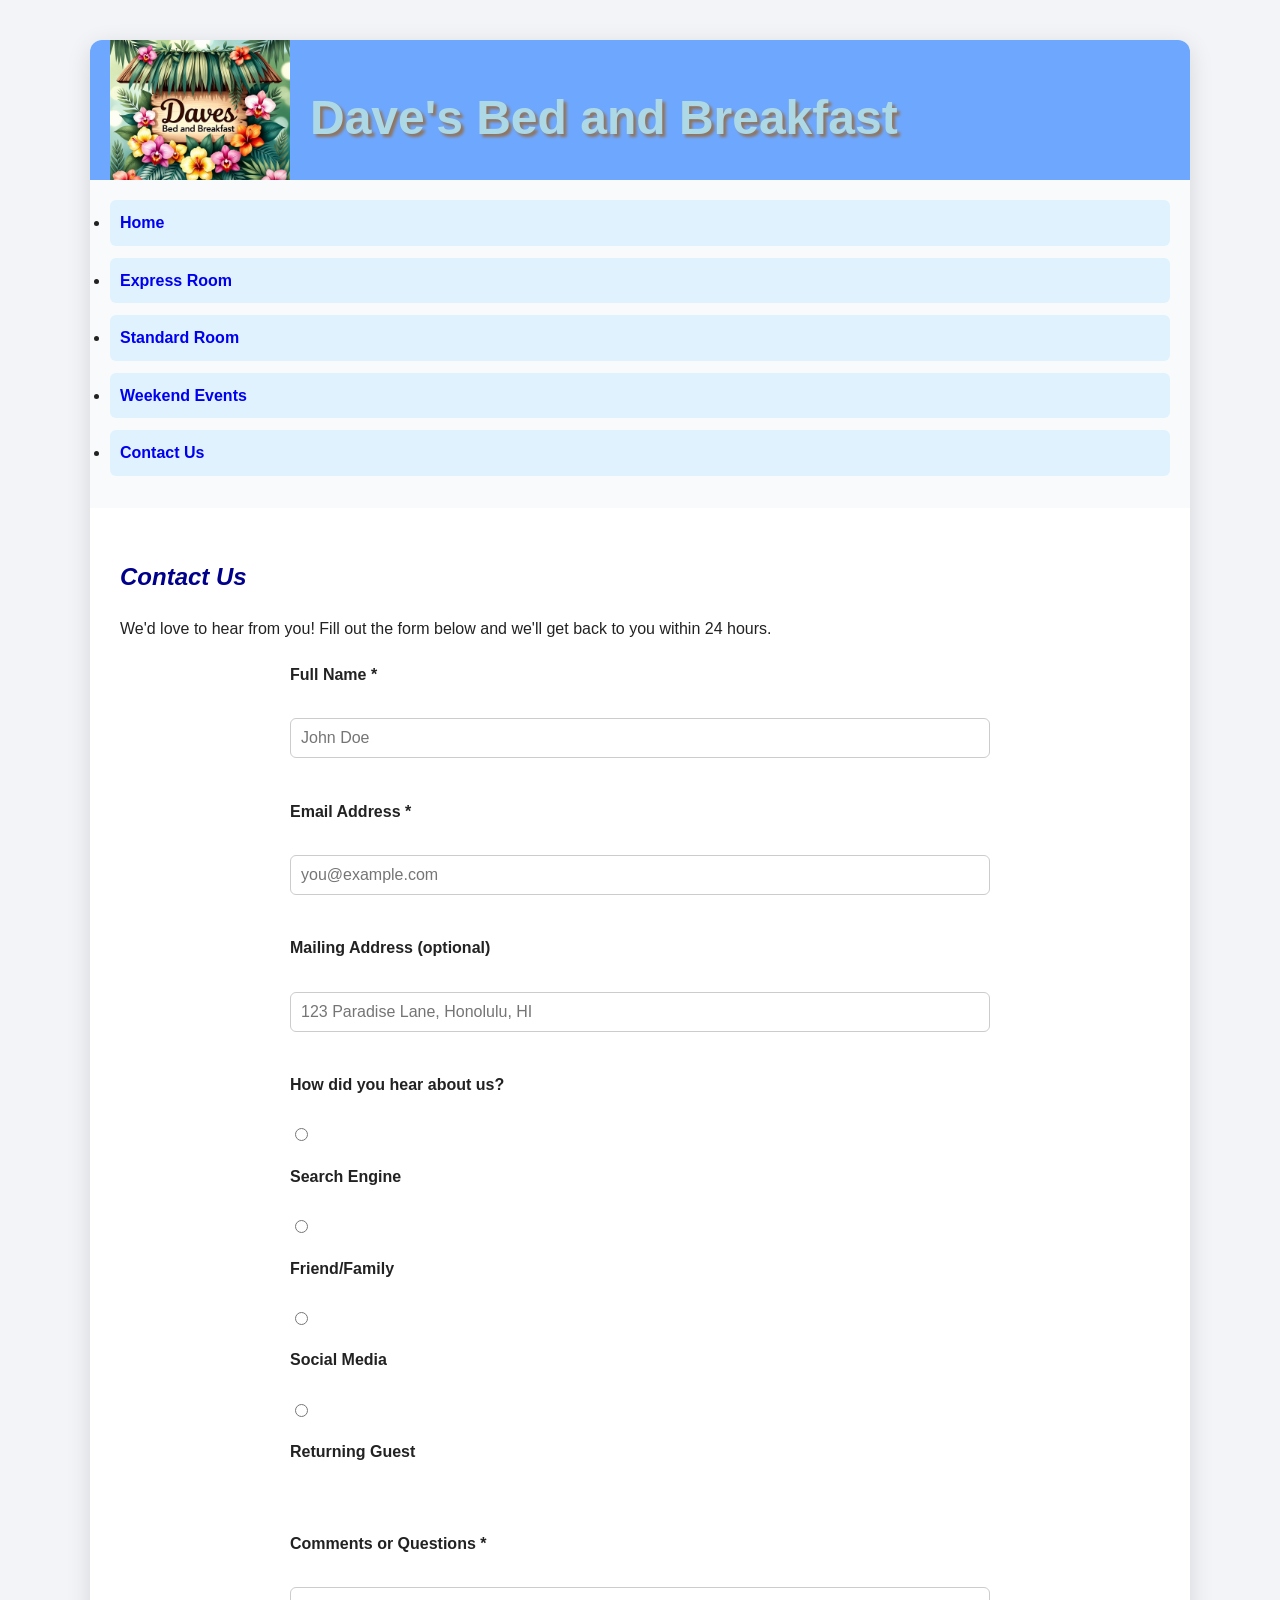
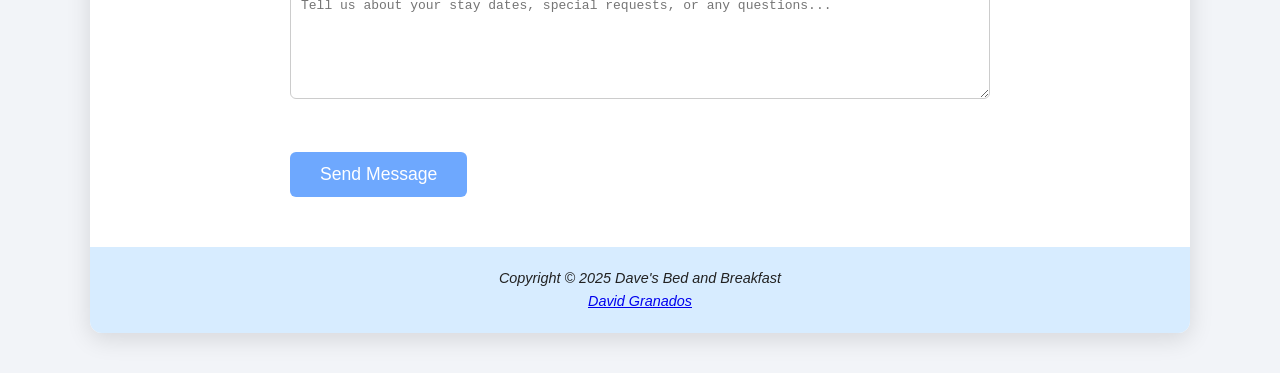
==== contact.html @ 4b701e00 "Add files via upload" ====
<!DOCTYPE html>
<html lang="en">
<head>
    <title>Dave's Bed and Breakfast - Contact Us</title>
    <meta charset="utf-8">
    <meta name="viewport" content="width=device-width, initial-scale=1">
    <link rel="stylesheet" href="styles/styles.css">
</head>
<body>
<div id="wrapper">
  <header>
      <h1>Dave's Bed and Breakfast</h1>
     
  </header>
  <nav>
  <ul> 
    <li><a href="index.html">Home</a></li>
    <li><a href="rooms/express.html">Express Room</a></li>
    <li><a href="rooms/standard.html">Standard Room</a></li>
    <li><a href="events/weekend.html">Weekend Events</a></li>
    <li><a href="contact.html">Contact Us</a></li>
  </ul>
  </nav>
  <main>
        <h2>Contact Us</h2>
        <p>We'd love to hear from you! Fill out the form below and we'll get back to you within 24 hours.</p>

        <form action="https://webdevbasics.net/scripts/demo.php" method="post">
            <label for="name">Full Name *</label><br>
            <input type="text" id="name" name="name" required placeholder="John Doe"><br><br>

            <label for="email">Email Address *</label><br>
            <input type="email" id="email" name="email" required placeholder="you@example.com"><br><br>

            <label for="address">Mailing Address (optional)</label><br>
            <input type="text" id="address" name="address" placeholder="123 Paradise Lane, Honolulu, HI"><br><br>

            <label>How did you hear about us?</label><br>
            <input type="radio" name="source" value="search" id="search">
            <label for="search">Search Engine</label><br>
            <input type="radio" name="source" value="friend" id="friend">
            <label for="friend">Friend/Family</label><br>
            <input type="radio" name="source" value="social" id="social">
            <label for="social">Social Media</label><br>
            <input type="radio" name="source" value="returning" id="returning">
            <label for="returning">Returning Guest</label><br><br>

            <label for="comments">Comments or Questions *</label><br>
            <textarea id="comments" name="comments" rows="6" cols="50" required placeholder="Tell us about your stay dates, special requests, or any questions..."></textarea><br><br>

            <button type="submit">Send Message</button>
        </form>
    </main>

    <footer>
        Copyright &copy; 2025 Dave's Bed and Breakfast<br>
        <a href="mailto:dgluna@amarillocollege.com">David Granados</a>
    </footer>
</div>
</body>
</html>
---- styles/styles.css ----
/* Reset & Base */
* { box-sizing: border-box; }
header, nav, main, footer { display: block; }

body {
    background: #f2f4f8;
    font-family: Arial, Helvetica, sans-serif;
    margin: 0;
    color: #222;
    line-height: 1.6;
}

#wrapper {
    width: 1100px;
    max-width: 95%;
    margin: 40px auto;
    background: #ffffff;
    border-radius: 12px;
    box-shadow: 0 6px 24px rgba(0,0,0,0.12);
    overflow: hidden;
    display: flex;
    flex-direction: column;
}

/* Header */
h1 {
    color: lightblue;
    background: #6ea8fe url('../images/logo.jpg') no-repeat 20px center;
    background-size: 180px;
    height: 140px;
    margin: 0;
    font-size: 3em;
    padding-left: 220px;
    padding-top: 40px;
    text-shadow: 3px 3px 3px #90745D;
    position: relative;
}

header .logo {
    position: absolute;
    top: 40px;
    left: 205px;
    width: auto;
    height: 90px;   
    z-index: 10;
}


h2 { color: darkblue; font-style: italic; }
h3 { color: #1e3a8a; }

/* Navigation */
nav {
    background: #f8fafc;
    padding: 20px;
}

nav ul {
    padding: 0;
    margin: 0;
}

nav li {
    margin-bottom: 12px;
}

nav a {
    display: block;
    padding: 10px;
    background: #e0f2fe;
    border-radius: 6px;
    text-decoration: none;
    font-weight: bold;
    transition: background 0.3s;
}

nav a:hover {
    background: lightblue;
    color: white;
}

/* Main Content */
main {
    padding: 30px;
    flex: 1;
}

main img {
    max-width: 100%;
    height: auto;
    border-radius: 8px;
    margin: 15px 0;
}

/* Form Styling */
form {
    max-width: 700px;
    margin: 20px auto;
}

label {
    display: block;
    margin-top: 15px;
    font-weight: bold;
}

input[type="text"],
input[type="email"],
textarea {
    width: 100%;
    padding: 10px;
    margin-top: 5px;
    border: 1px solid #ccc;
    border-radius: 6px;
    font-size: 1em;
}

button {
    background: #6ea8fe;
    color: white;
    padding: 12px 30px;
    border: none;
    border-radius: 6px;
    font-size: 1.1em;
    cursor: pointer;
    margin-top: 20px;
}

button:hover {
    background: #1e40af;
}

/* Table for Room Comparison (add this to any room page or new page) */
table {
    width: 100%;
    border-collapse: collapse;
    margin: 30px 0;
}

th, td {
    border: 1px solid #ddd;
    padding: 12px;
    text-align: left;
}

th {
    background-color: #6ea8fe;
    color: white;
}

/* Footer */
footer {
    background-color: #d7ecff;
    text-align: center;
    padding: 20px;
    font-style: italic;
    font-size: 0.9em;
}

main iframe {
    max-width: 100%;
    height: 500px; /* Adjust as needed */
    margin: 20px 0;
}

/* RESPONSIVE DESIGN */
@media (max-width: 768px) {
    #wrapper {
        margin: 10px auto;
    }

    header .logo {
        position: static;
        display: block;
        margin: 0 auto;
        width: 150px;
    }

    h1 {
        font-size: 2.2em;
        padding-left: 20px;
        height: 100px;
        padding-top: 80px;
        text-align: center;
        background-position: center 10px;
    }

    nav {
        width: 100%;
        float: none;
        padding: 10px;
    }

    nav ul {
        display: flex;
        flex-wrap: wrap;
        justify-content: center;
    }

    nav li {
        margin: 5px;
    }

    nav a {
        font-size: 0.9em;
        padding: 8px 12px;
    }

    main {
        margin-left: 0;
        padding: 20px;
    }

    footer {
        margin-left: 0;
    }
}
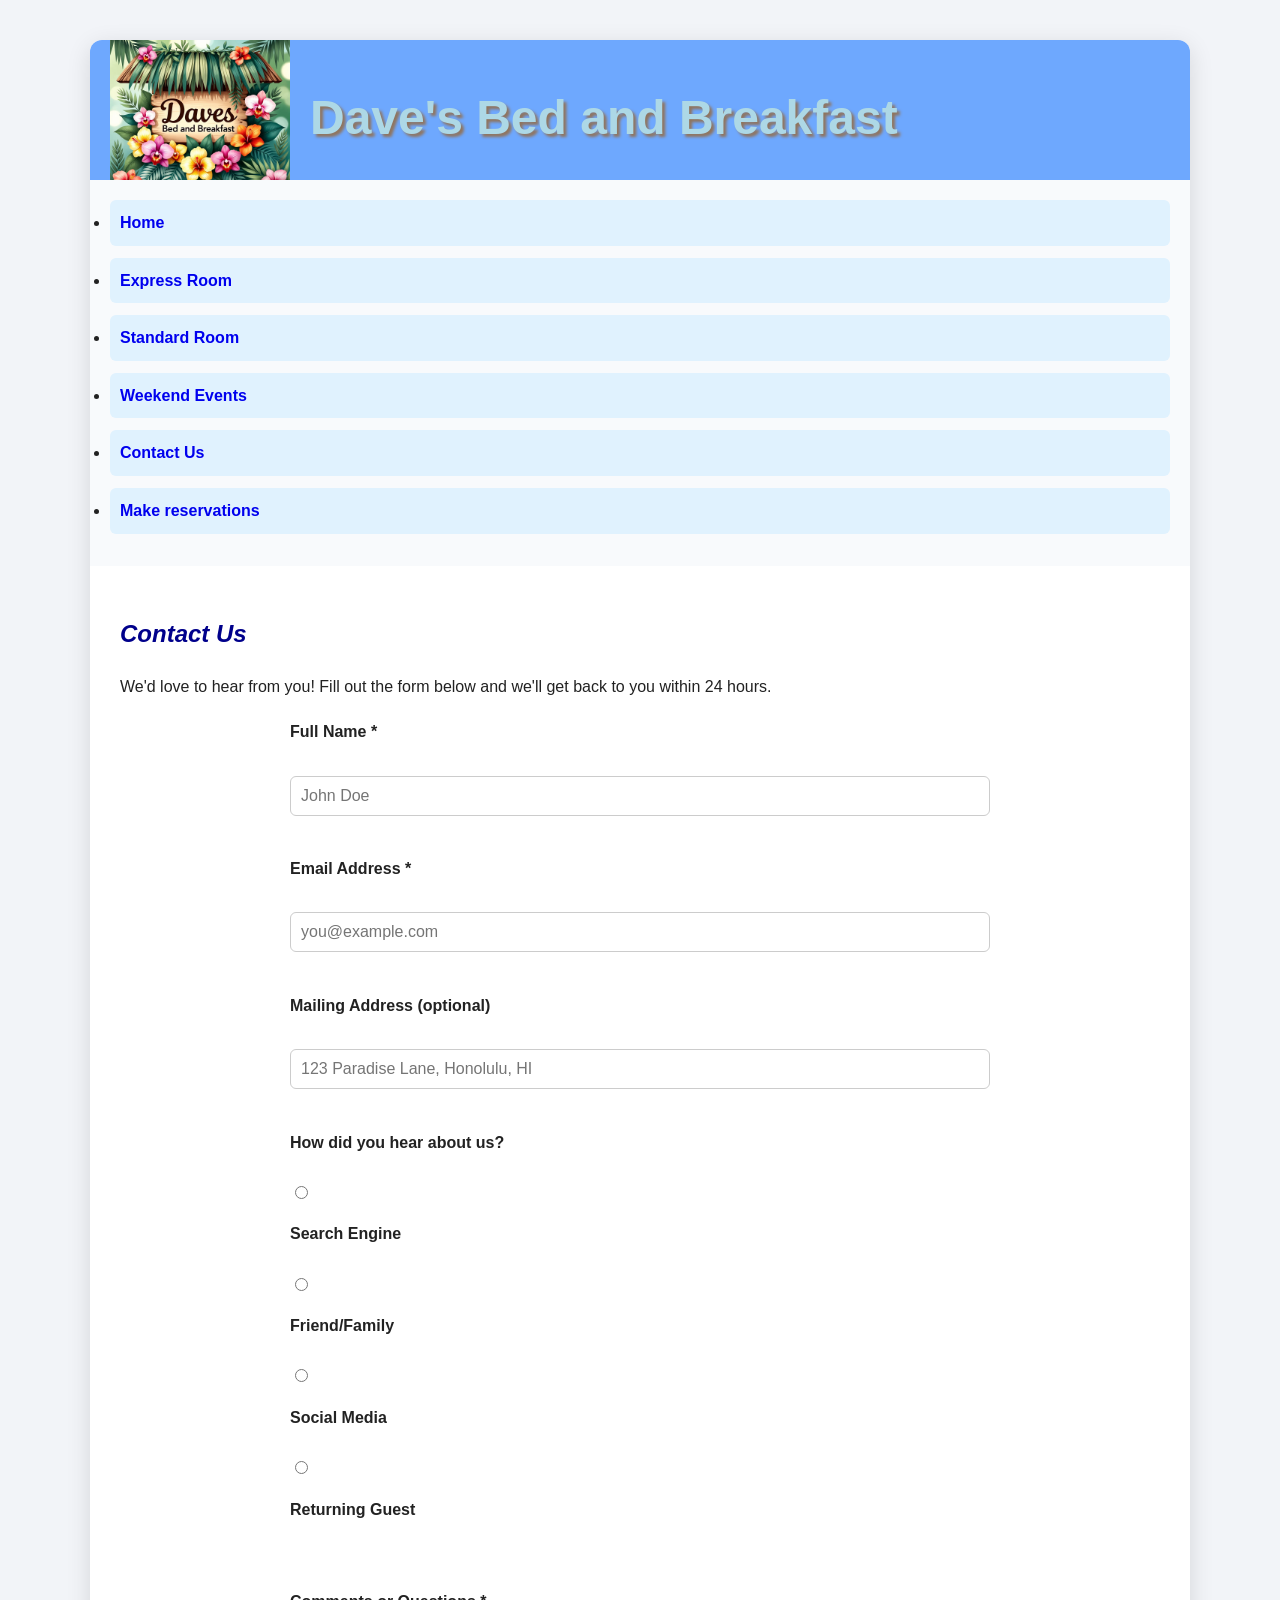
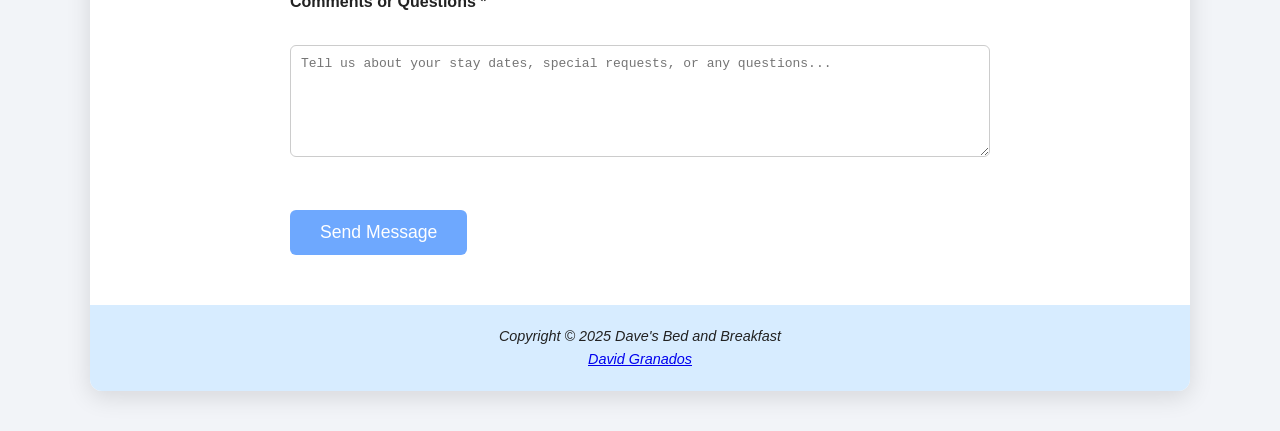
==== commit 15546bb2: "Add files via upload" ====
--- a/contact.html
+++ b/contact.html
@@ -19,6 +19,7 @@
     <li><a href="rooms/standard.html">Standard Room</a></li>
     <li><a href="events/weekend.html">Weekend Events</a></li>
     <li><a href="contact.html">Contact Us</a></li>
+    <li><a href="costs/reservations.html">Make reservations</a></li>
   </ul>
   </nav>
   <main>
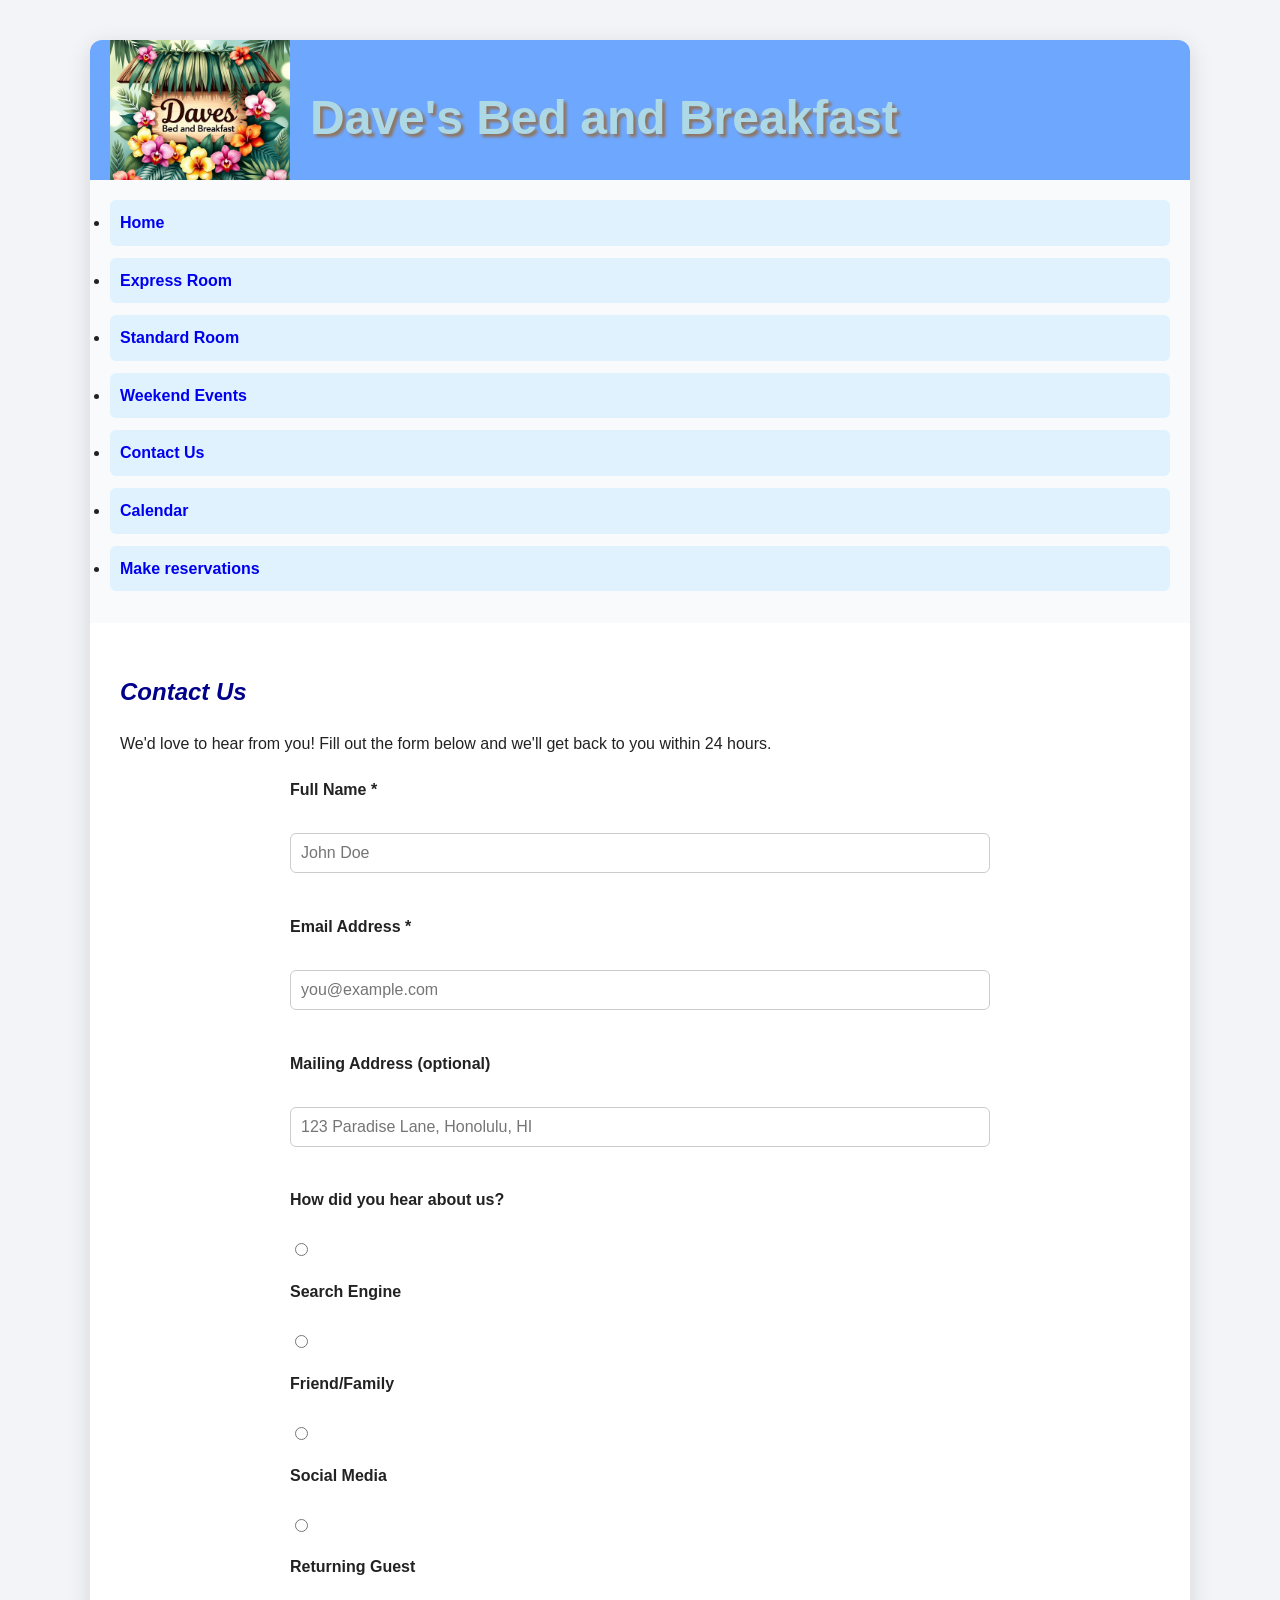
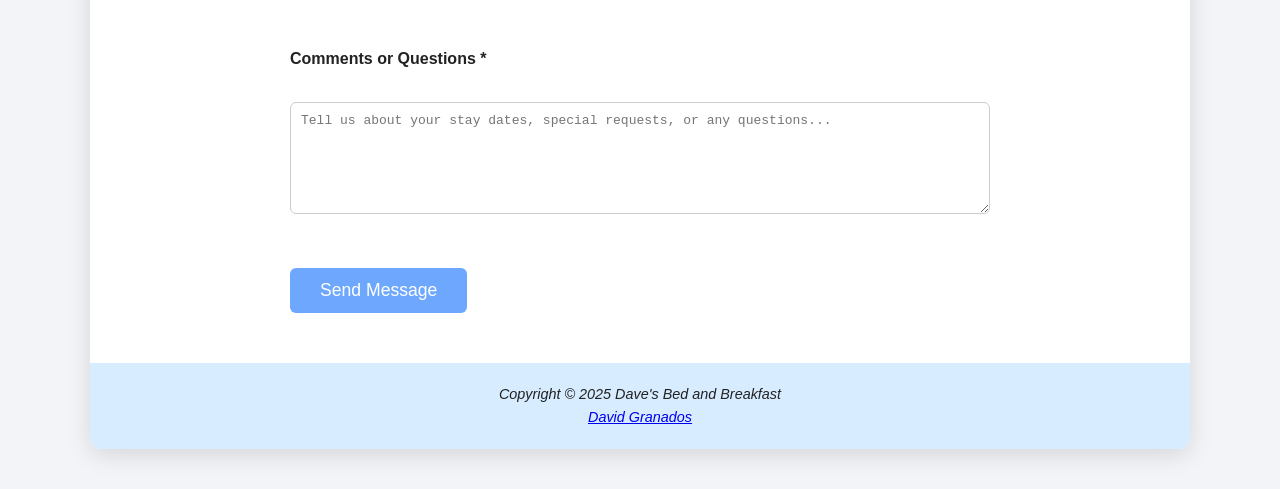
==== commit a26828ea: "Add files via upload" ====
--- a/contact.html
+++ b/contact.html
@@ -19,6 +19,7 @@
     <li><a href="rooms/standard.html">Standard Room</a></li>
     <li><a href="events/weekend.html">Weekend Events</a></li>
     <li><a href="contact.html">Contact Us</a></li>
+    <li><a href="daves_calendar.html">Calendar</a></li> 
     <li><a href="costs/reservations.html">Make reservations</a></li>
   </ul>
   </nav>
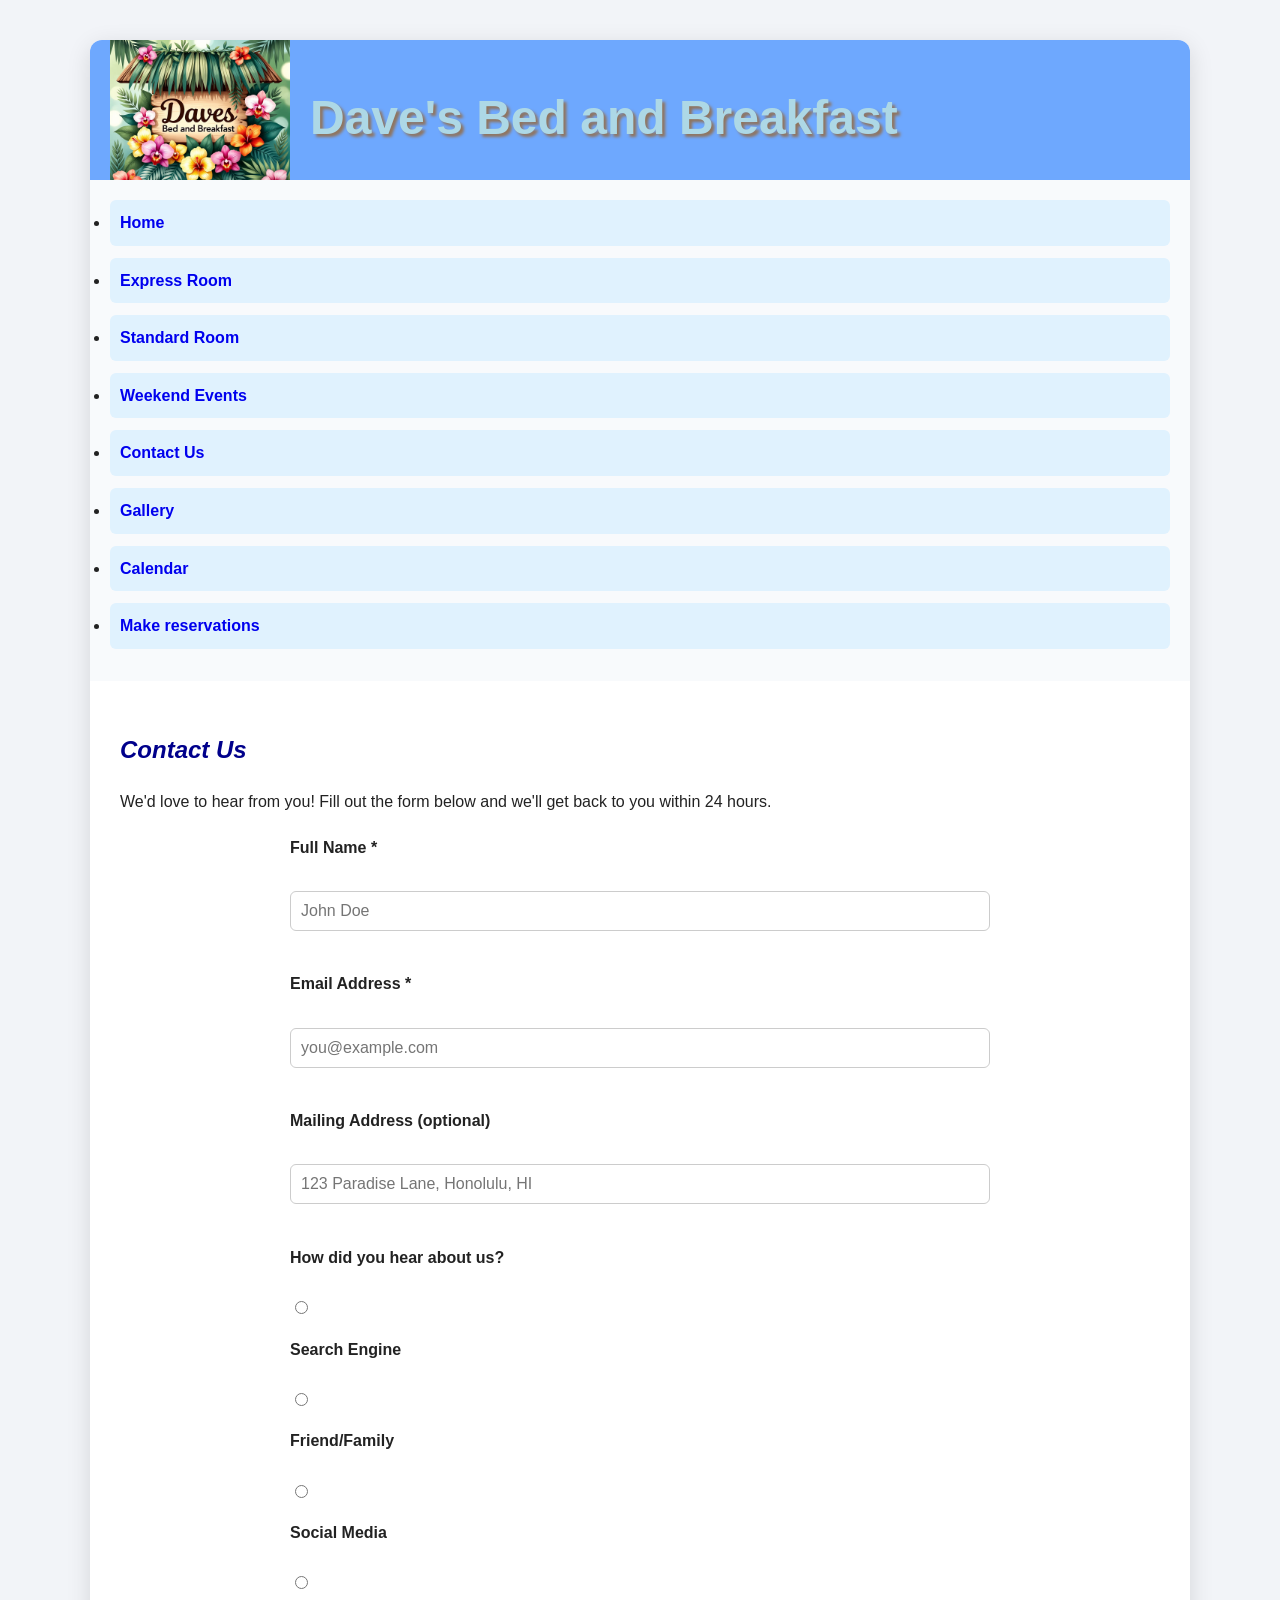
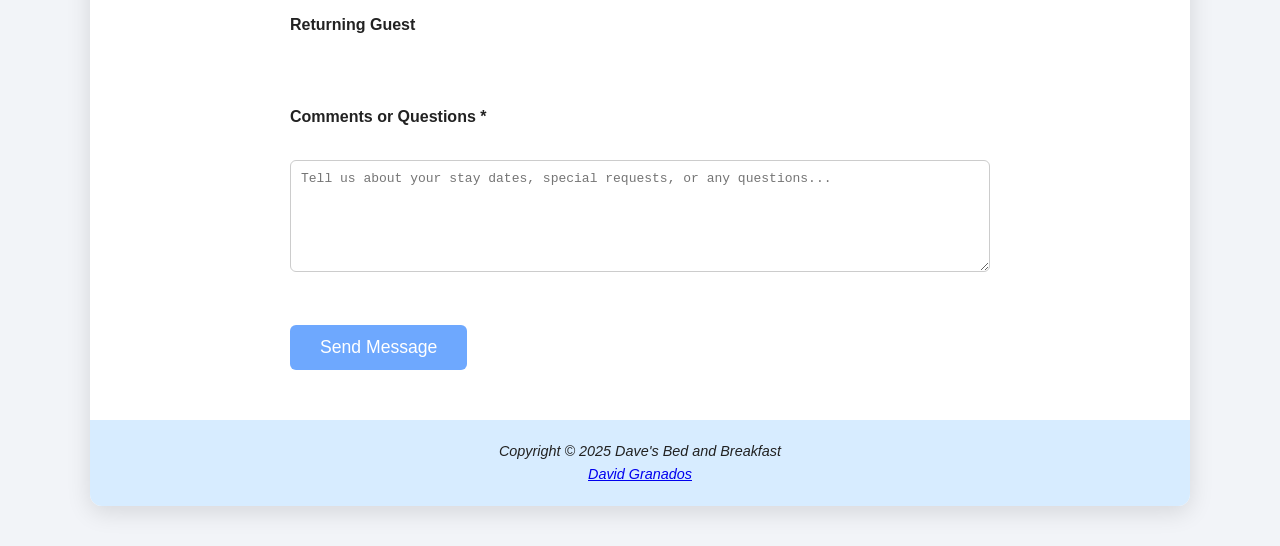
==== commit a33efd9f: "Add files via upload" ====
--- a/contact.html
+++ b/contact.html
@@ -19,6 +19,7 @@
     <li><a href="rooms/standard.html">Standard Room</a></li>
     <li><a href="events/weekend.html">Weekend Events</a></li>
     <li><a href="contact.html">Contact Us</a></li>
+     <li><a href="gallery.html">Gallery</a></li>
     <li><a href="daves_calendar.html">Calendar</a></li> 
     <li><a href="costs/reservations.html">Make reservations</a></li>
   </ul>
--- a/styles/styles.css
+++ b/styles/styles.css
@@ -214,4 +214,60 @@
     footer {
         margin-left: 0;
     }
+}
+/* GALLERY GRID */
+.gallery {
+    display: grid;
+    grid-template-columns: repeat(auto-fit, minmax(250px, 1fr));
+    gap: 15px;
+    padding: 20px;
+}
+
+.gallery img {
+    width: 100%;
+    border-radius: 10px;
+    cursor: pointer;
+    transition: transform 0.2s;
+}
+
+.gallery img:hover {
+    transform: scale(1.05);
+}
+
+/* LIGHTBOX */
+#lightbox {
+    display: none;
+    position: fixed;
+    top: 0;
+    left: 0;
+    width: 100%;
+    height: 100%;
+    background: rgba(0,0,0,0.9);
+    justify-content: center;
+    align-items: center;
+    flex-direction: column;
+}
+
+#lightbox-img {
+    max-width: 80%;
+    max-height: 70%;
+    border-radius: 10px;
+}
+
+/* CLOSE BUTTON */
+#close {
+    position: absolute;
+    top: 20px;
+    right: 40px;
+    font-size: 40px;
+    color: white;
+    cursor: pointer;
+}
+
+/* CAPTION */
+#caption {
+    color: white;
+    margin-top: 15px;
+    text-align: center;
+    font-size: 1.2em;
 }
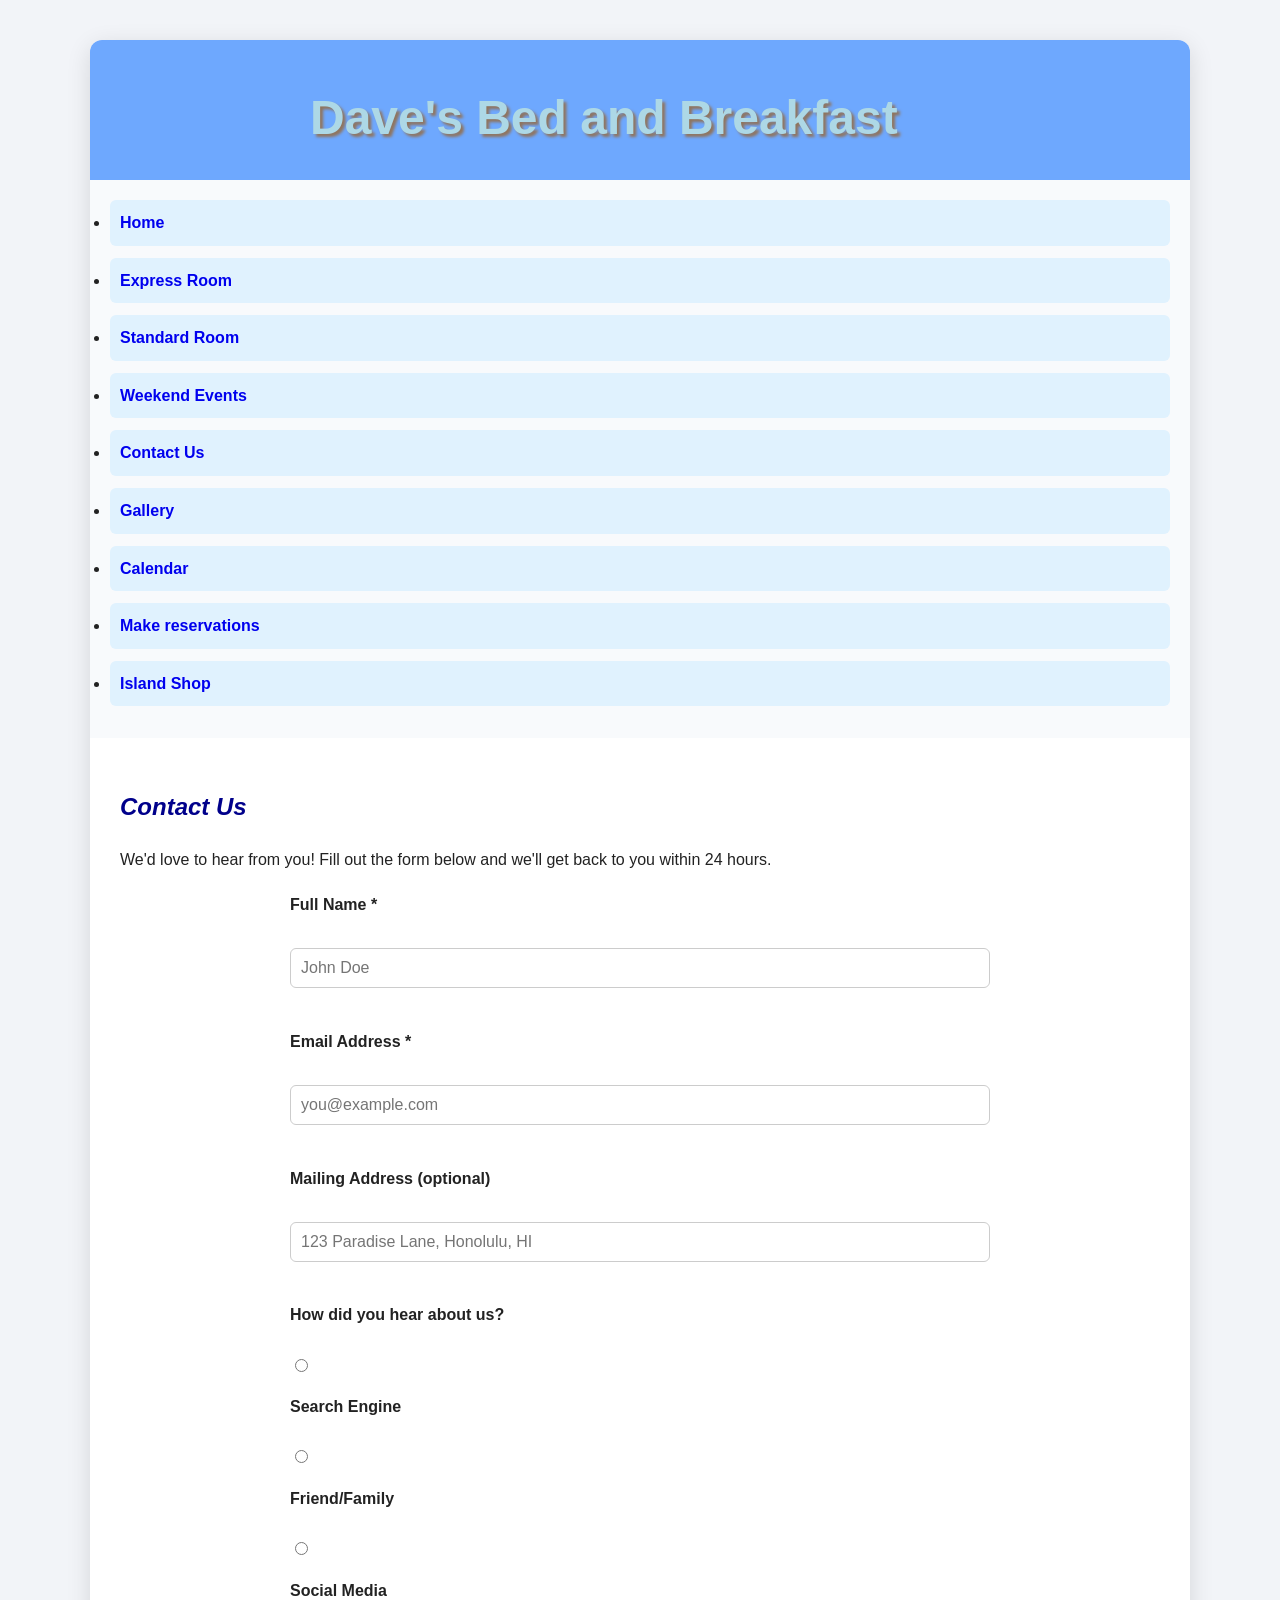
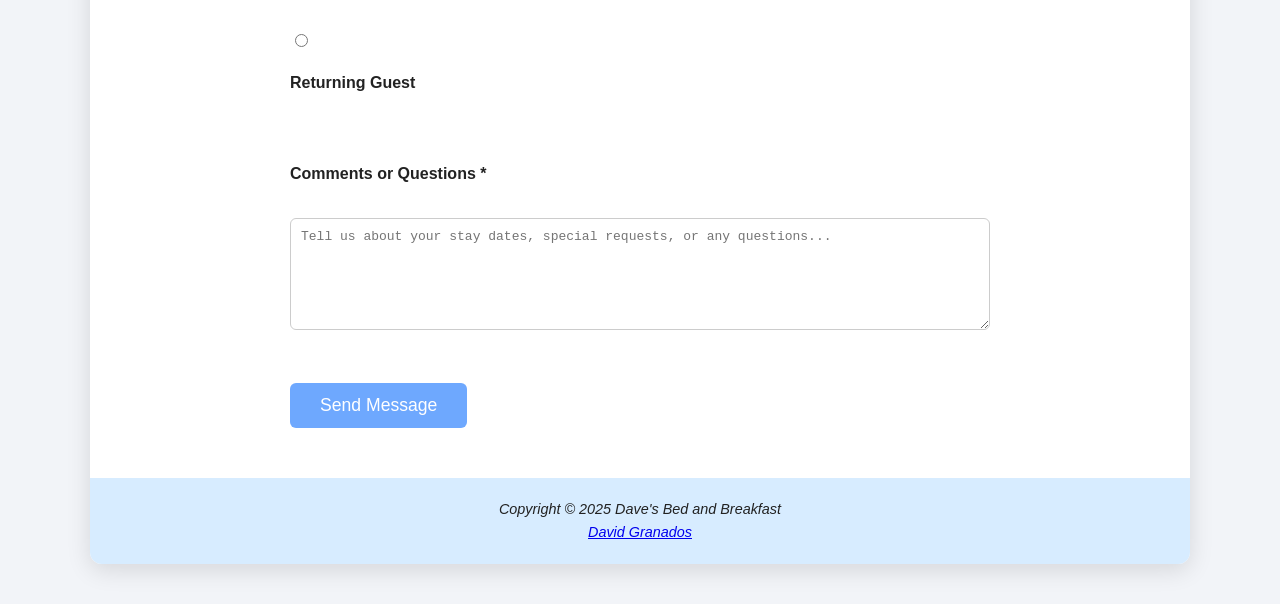
==== commit 3a879655: "Add files via upload" ====
--- a/contact.html
+++ b/contact.html
@@ -14,14 +14,15 @@
   </header>
   <nav>
   <ul> 
-    <li><a href="index.html">Home</a></li>
-    <li><a href="rooms/express.html">Express Room</a></li>
-    <li><a href="rooms/standard.html">Standard Room</a></li>
-    <li><a href="events/weekend.html">Weekend Events</a></li>
-    <li><a href="contact.html">Contact Us</a></li>
-     <li><a href="gallery.html">Gallery</a></li>
-    <li><a href="daves_calendar.html">Calendar</a></li> 
-    <li><a href="costs/reservations.html">Make reservations</a></li>
+      <li><a href="index.html">Home</a></li>
+      <li><a href="rooms/express.html">Express Room</a></li>
+      <li><a href="rooms/standard.html">Standard Room</a></li>
+      <li><a href="events/weekend.html">Weekend Events</a></li>
+      <li><a href="contact.html">Contact Us</a></li>
+    	<li><a href="gallery.html">Gallery</a></li>
+      <li><a href="daves_calendar.html">Calendar</a></li> 
+      <li><a href="costs/reservations.html">Make reservations</a></li>
+      <li><a href="shop.html"> Island Shop</a></li> 
   </ul>
   </nav>
   <main>
